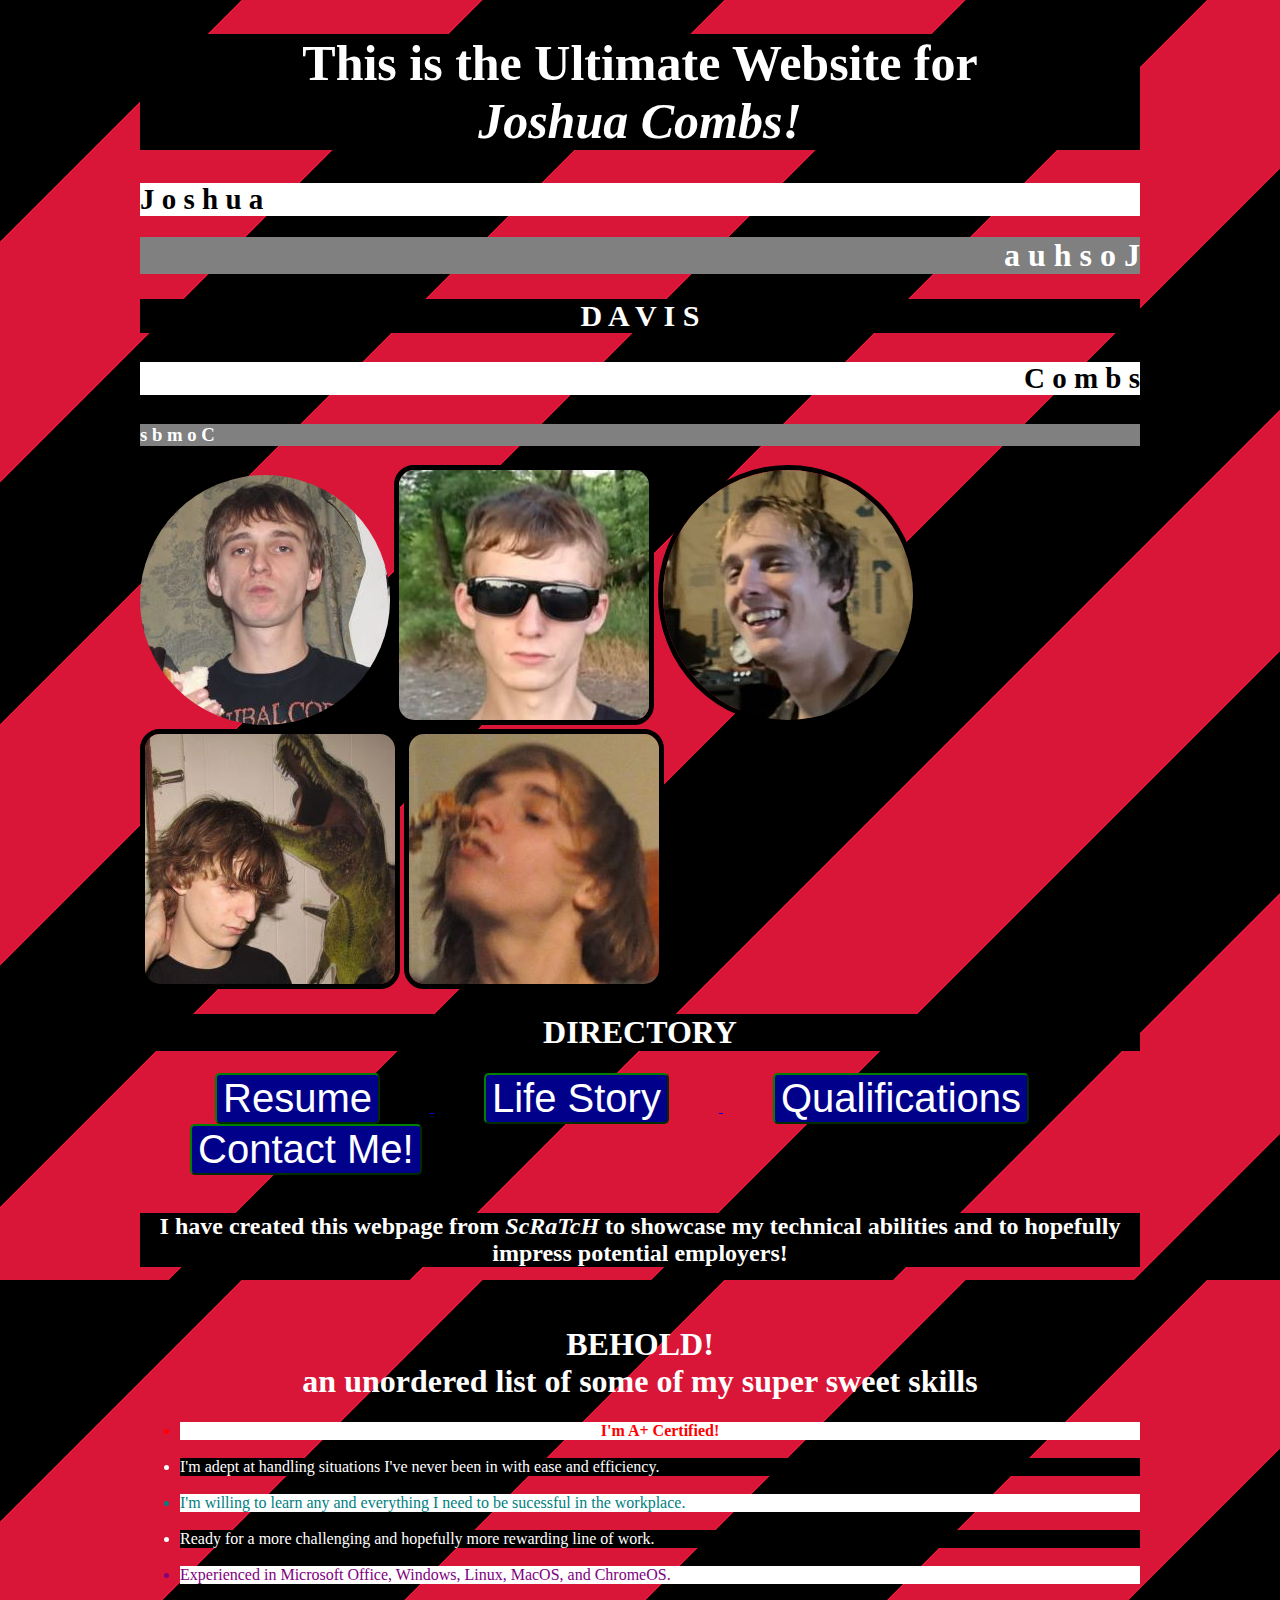
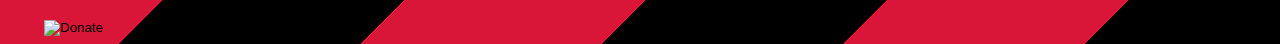
==== index.html @ 14682c4b "Update index.html" ====
<!DOCTYPE html>
<html lang="en">
<head>
<link rel="stylesheet" href="styles.css">
<style>
body {
	background-image:
	url('images/IMG_0447.png');
	background-repeat: repeat;
	background-attachment: scroll
}
</style>
<title>Joshua Combs's Website</title>	
</head>
<body>
<header>
	<div class="wrapper">
<h1 style="font-family:copperplate;color:white;background-color:black;text-align:center;font-size:50px;">This is the Ultimate Website for<br><strong><em>Joshua Combs!</strong></em></h1>
<h1 style="text-align:left;background-color:white;font-size:29px;">J o s h u a</h1>
<h1 style="background-color:gray;color:white;" class="pb">J o s h u a</h1>
<h2 style="text-align:center;color:white;background-color:black;font-size:30px;">D A V I S</h2>
<h3 style="text-align:right;background-color:white;font-size:29px;">C o m b s</h3>
<h3 style="background-color:gray;color:white;text-align:left;" class="pb">C o m b s</h3>
<img style="border:5pxsolid;border-color:black;margin-left:auto;border-radius:150px" src="images/saucesammich.jpg" alt="Joshua D. Combs"> <img class="borderradius" src="images/sauceguns.jpg" alt="Josh Davis Combs face"> <img class="borderradius2" src="images/diffsauce.JPG" alt="Josh Combs"> <img class="borderradius" src="images/sauce6969.jpg" alt="Joshua D C"> <img class="borderradius3" src="images/saucechicken.jpg" alt="Trex sauce">
	<br>
<h1 style="font-family:copperplate;color:white;text-align:center;background-color:black;">DIRECTORY</h1>
<a href="resume.html">
<button style="border-color:green;color:white;font-size:40px;background-color:darkblue;border-radius:5px;margin-left:75px;margin-right:50px">Resume</button>
</a>
<a href="lifestory.html">
<button style="border-color:green;color:white;font-size:40px;background-color:darkblue;border-radius:5px;margin-left:50px;margin-right:50px">Life Story</button>
</a>
<a href="qualifications.html">
<button style="border-color:green;color:white;font-size:40px;background-color:darkblue;border-radius:5px;margin-left:50px;margin-right:50px"> Qualifications</button>
</a>
<a href="contact.html">
<button style="border-color:green;color:white;font-size:40px;background-color:darkblue;border-radius:5px;margin-left:50px;margin-right:50px">Contact Me!</button>
</a>
	<br>
	<br>
	<h2 style="color:white;background-color:black;text-align:center;">I have created this webpage from <em>ScRaTcH</em> to showcase my technical abilities and to hopefully impress potential employers!</h2>
	<br>
		<h1 style="text-align:center;color:white;">BEHOLD!<br>an unordered list of some of my super sweet skills</h1>
<ul>
<li style="background-color:white;color:red;text-align:center;font-size:28;"><strong>I'm A+ Certified!</strong></li>
<br>
<li style="background-color:black;color:white;text-align:left;font-size:24;">I'm adept at handling situations I've never been in with ease and efficiency.</li>
<br>
<li style="background-color:white;color:teal;text-align:left;font-size:24;">I'm willing to learn any and everything I need to be sucessful in the workplace.</li>
<br>
<li style="background-color:black;color:white;text-align:left;font-size:24;">Ready for a more challenging and hopefully more rewarding line of work.</li>
<br>
<li style="background-color:white;color:purple;text-align:left;font-size:24;">Experienced in Microsoft Office, Windows, Linux, MacOS, and ChromeOS.</li>
<br>
</ul>
</header>
<form action="https://www.paypal.com/donate" method="post" target="_top"> <!-- Identify your business so that you can collect the payments. --> <input type="hidden" name="Joshua Combs's Website" value="04.tapper-futons@icloud.com"> <!-- Specify details about the contribution --> <input type="hidden" name="no_recurring" value="0"> <input type="hidden" name="item_name" value="Friends of the Park"> <input type="hidden" name="item_number" value="Fall Cleanup Campaign"> <input type="hidden" name="currency_code" value="USD"> <!-- Display the payment button. --> <input type="image" name="submit" src="https://www.paypalobjects.com/en_US/i/btn/btn_donate_LG.gif" alt="Donate"> <img alt="" width="1" height="1" src="https://www.paypalobjects.com/en_US/i/scr/pixel.gif" ></form>
</div>
</body>
</html>
---- styles.css ----
.wrapper{
	margin: 0 auto;
	width: 1000px;

.Sauce {
	float: right;
	margin: auto;
}

.aplus {
	width: 30%;
	margin: auto;
	display: block;
	margin-top: 30px;
	margin-bottom: 30px;
	border-radius: 15px;
	border: 5px solid;
}

.contact {
	margin: auto;
	display: block;
	font-size: 48px;
}

.resume {
	display: block;
	margin: auto;
	color: white;
	background-color: pink;
	font-size: 75px;
}

.sauceface {
	width: 30%;
	margin: auto;
	display: block;
	margin-top: 30px;
	margin-bottom: 30px;
	border-radius: 15px;
	border: 5px solid;
}

.saucebandpic {
	width: 30%;
	heigth: 30%;
	margin: auto;
	display: block;
	margin-top: 30px;
	margin-bottom: 30px;
	border-radius: 15px;
	border: 5px solid;
}

.vansaucce {
	width: 30%;
	heigth: 30%;
	margin: auto;
	display: block;
	margin-top: 30px;
	margin-bottom: 30px;
	border-radius: 15px;
	border: 5px solid;
}

.borderradius {
	border-radius: 20px;
	border-color: black;
	border: 5px solid;
}

.borderradius2 {
	border-radius: 150px;
	border: 5px solid;
}

.borderradius3 {
	margin-right: auto;
	border: 5px solid;
	border-radius: 20px;
}

.pb {
  direction: rtl;
  unicode-bidi: bidi-override;
}

.poo {
	border: 5px solid;
	margin-bottom: auto;
	text-align: center;
	font-size: 30px;
	font-family: copperplate;
	background-color: white;
}
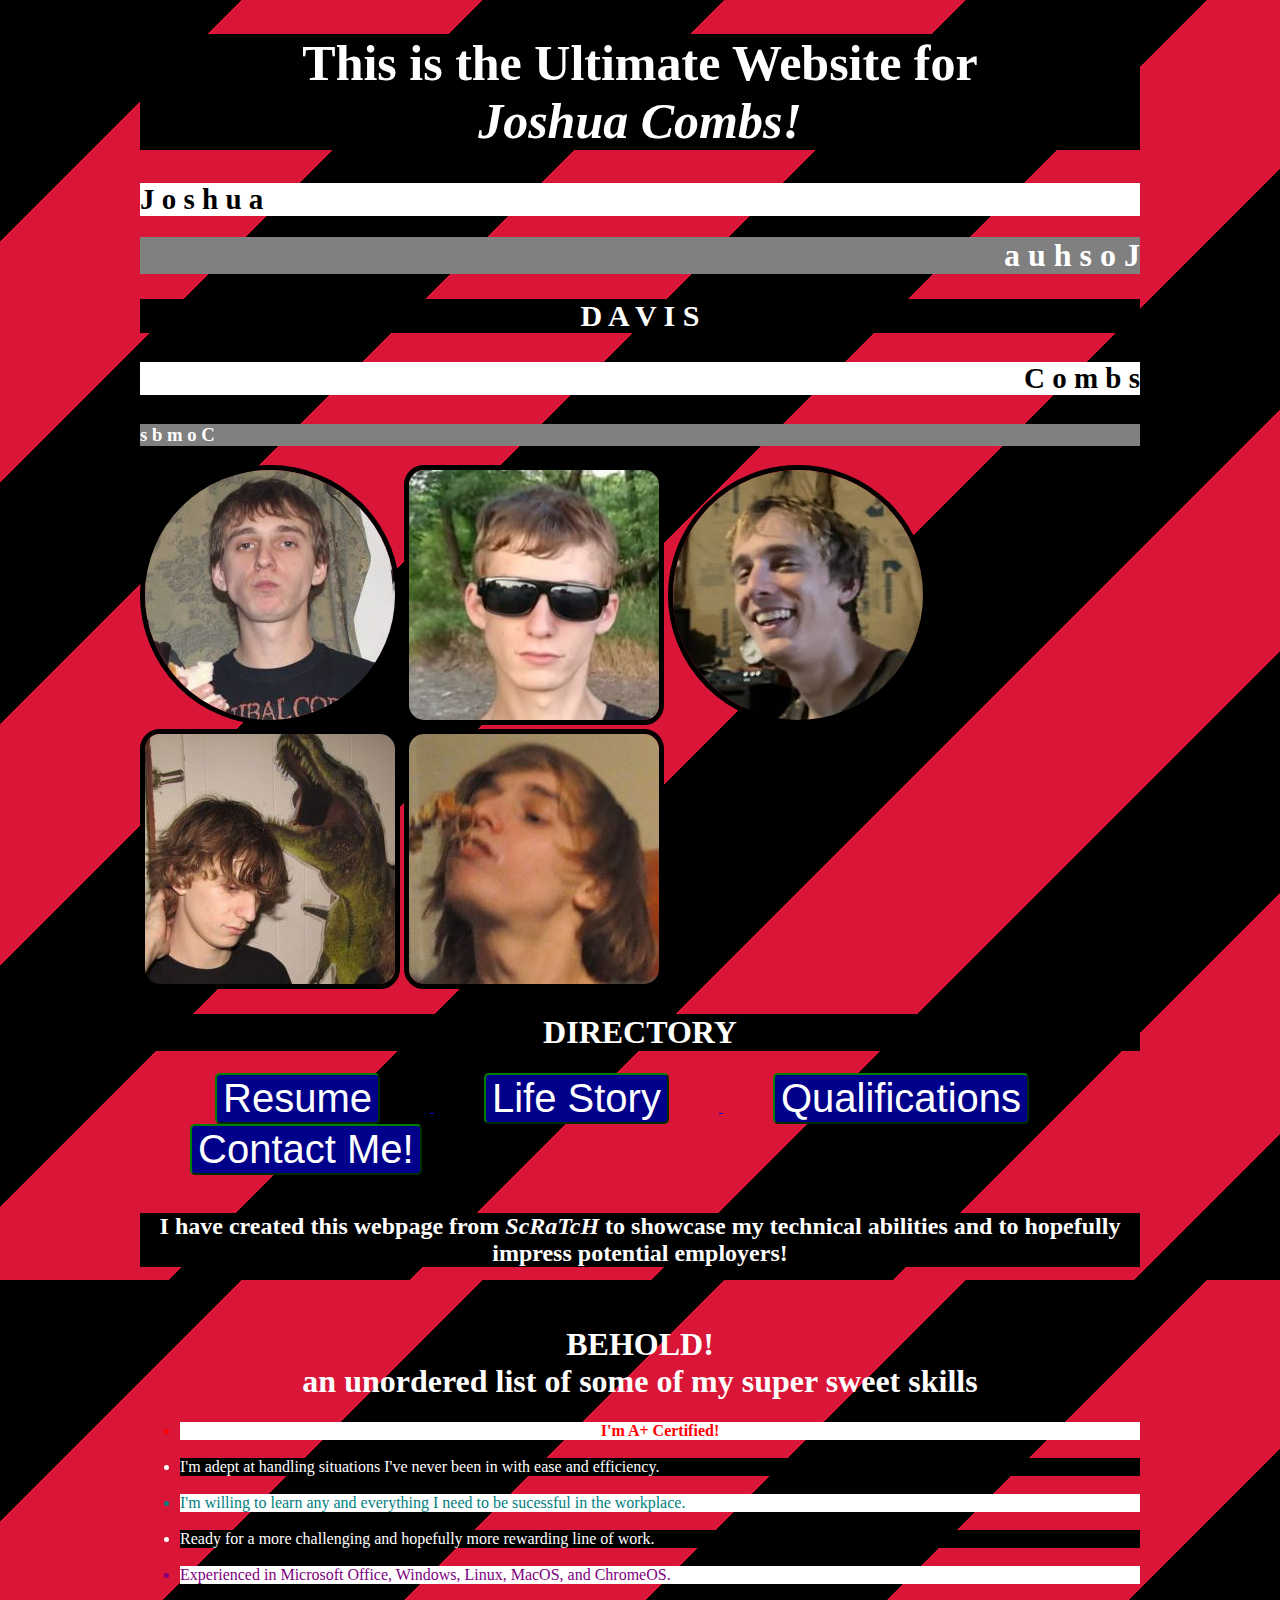
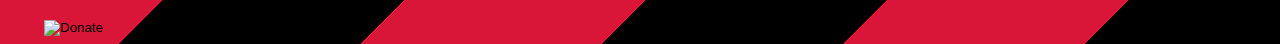
==== commit 911fd8d0: "Update index.html" ====
--- a/index.html
+++ b/index.html
@@ -1,6 +1,8 @@
 <!DOCTYPE html>
 <html lang="en">
 <head>
+<meta charset="UTF-8">
+<meta name="viewport" content="width=device-width, initial-scale=1.0">
 <link rel="stylesheet" href="styles.css">
 <style>
 body {
@@ -21,7 +23,7 @@
 <h2 style="text-align:center;color:white;background-color:black;font-size:30px;">D A V I S</h2>
 <h3 style="text-align:right;background-color:white;font-size:29px;">C o m b s</h3>
 <h3 style="background-color:gray;color:white;text-align:left;" class="pb">C o m b s</h3>
-<img style="border:5pxsolid;border-color:black;margin-left:auto;border-radius:150px" src="images/saucesammich.jpg" alt="Joshua D. Combs"> <img class="borderradius" src="images/sauceguns.jpg" alt="Josh Davis Combs face"> <img class="borderradius2" src="images/diffsauce.JPG" alt="Josh Combs"> <img class="borderradius" src="images/sauce6969.jpg" alt="Joshua D C"> <img class="borderradius3" src="images/saucechicken.jpg" alt="Trex sauce">
+<img style="border:5px solid;border-color:black;margin-left:auto;border-radius:150px" src="images/saucesammich.jpg" alt="Joshua D. Combs"> <img class="borderradius" src="images/sauceguns.jpg" alt="Josh Davis Combs face"> <img class="borderradius2" src="images/diffsauce.JPG" alt="Josh Combs"> <img class="borderradius" src="images/sauce6969.jpg" alt="Joshua D C"> <img class="borderradius3" src="images/saucechicken.jpg" alt="Trex sauce">
 	<br>
 <h1 style="font-family:copperplate;color:white;text-align:center;background-color:black;">DIRECTORY</h1>
 <a href="resume.html">
--- a/styles.css
+++ b/styles.css
@@ -1,7 +1,3 @@
-.wrapper{
-	margin: 0 auto;
-	width: 1000px;
-
 .Sauce {
 	float: right;
 	margin: auto;
@@ -92,4 +88,9 @@
 	font-size: 30px;
 	font-family: copperplate;
 	background-color: white;
+}
+
+.wrapper {
+	margin: 0 auto;
+	width: 1000px;
 }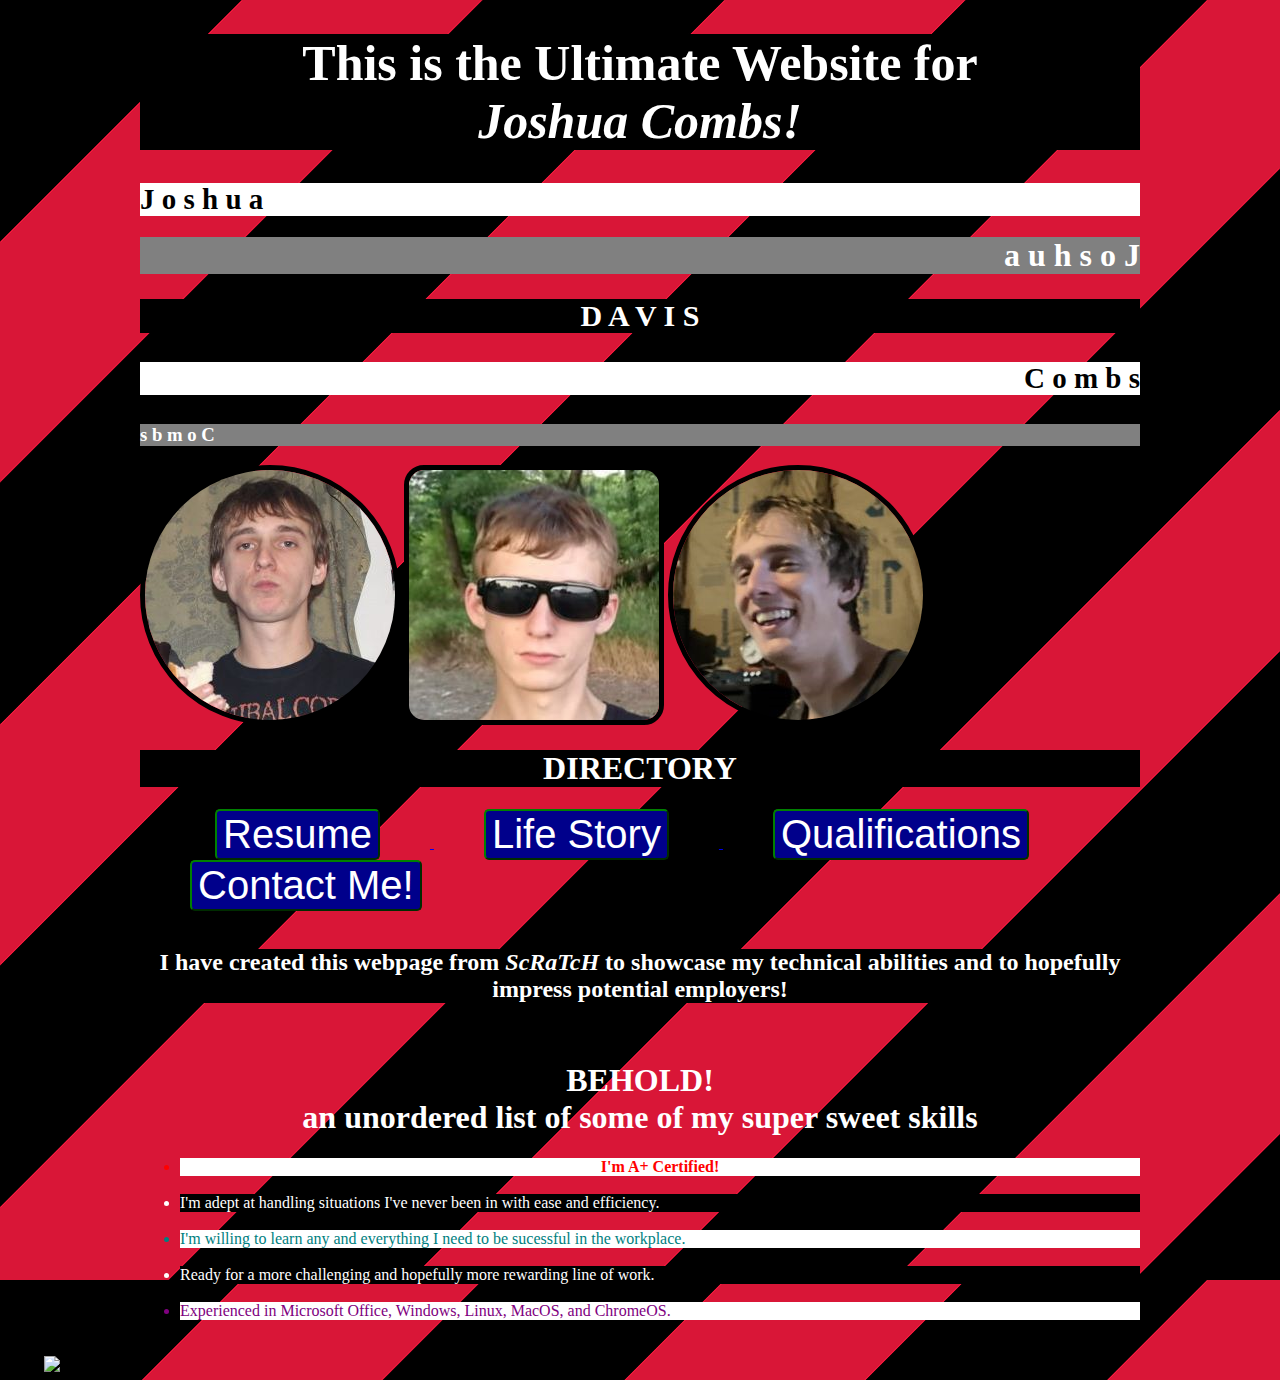
==== commit f50d2acb: "Update index.html" ====
--- a/index.html
+++ b/index.html
@@ -23,7 +23,9 @@
 <h2 style="text-align:center;color:white;background-color:black;font-size:30px;">D A V I S</h2>
 <h3 style="text-align:right;background-color:white;font-size:29px;">C o m b s</h3>
 <h3 style="background-color:gray;color:white;text-align:left;" class="pb">C o m b s</h3>
-<img style="border:5px solid;border-color:black;margin-left:auto;border-radius:150px" src="images/saucesammich.jpg" alt="Joshua D. Combs"> <img class="borderradius" src="images/sauceguns.jpg" alt="Josh Davis Combs face"> <img class="borderradius2" src="images/diffsauce.JPG" alt="Josh Combs"> <img class="borderradius" src="images/sauce6969.jpg" alt="Joshua D C"> <img class="borderradius3" src="images/saucechicken.jpg" alt="Trex sauce">
+<img style="border:5px solid;border-color:black;margin-left:auto;border-radius:150px" src="images/saucesammich.jpg" alt="Joshua D. Combs">
+		<img class="borderradius" src="images/sauceguns.jpg" alt="Josh Davis Combs face">
+		<img class="borderradius2" src="images/diffsauce.JPG" alt="Josh Combs">
 	<br>
 <h1 style="font-family:copperplate;color:white;text-align:center;background-color:black;">DIRECTORY</h1>
 <a href="resume.html">
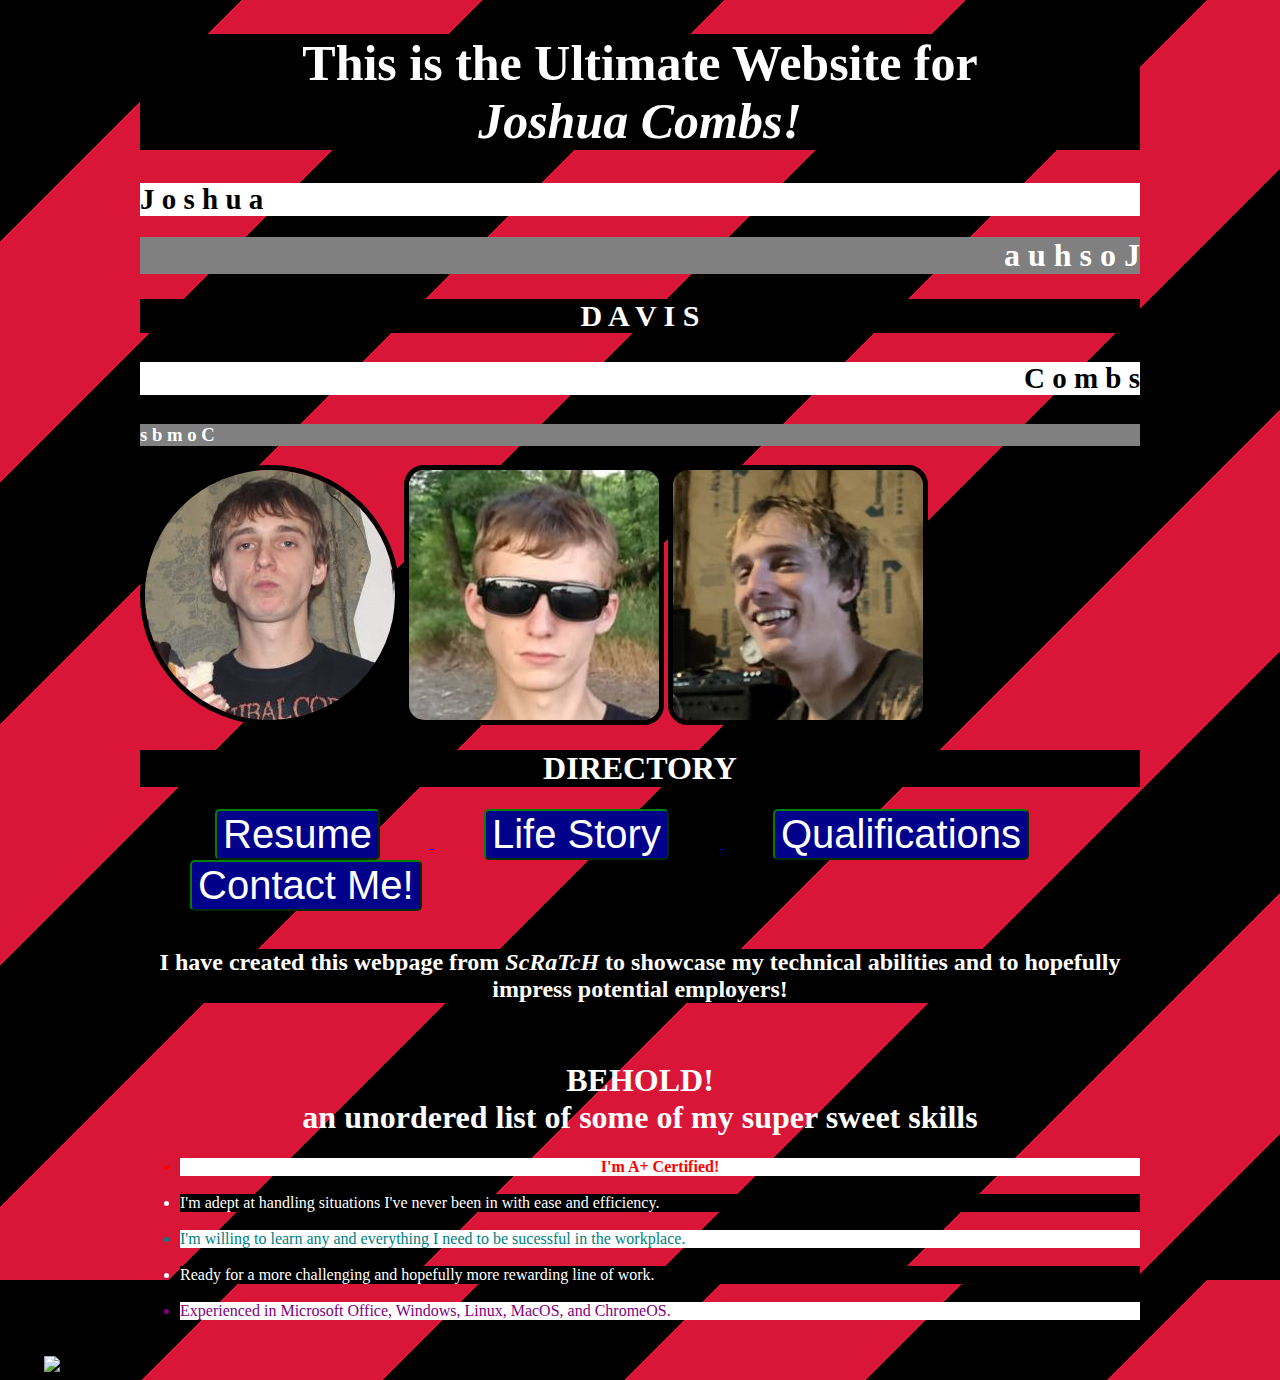
==== commit 2e584520: "Update index.html" ====
--- a/index.html
+++ b/index.html
@@ -25,7 +25,7 @@
 <h3 style="background-color:gray;color:white;text-align:left;" class="pb">C o m b s</h3>
 <img style="border:5px solid;border-color:black;margin-left:auto;border-radius:150px" src="images/saucesammich.jpg" alt="Joshua D. Combs">
 		<img class="borderradius" src="images/sauceguns.jpg" alt="Josh Davis Combs face">
-		<img class="borderradius2" src="images/diffsauce.JPG" alt="Josh Combs">
+		<img class="borderradius3" src="images/diffsauce.JPG" alt="Josh Combs">
 	<br>
 <h1 style="font-family:copperplate;color:white;text-align:center;background-color:black;">DIRECTORY</h1>
 <a href="resume.html">
